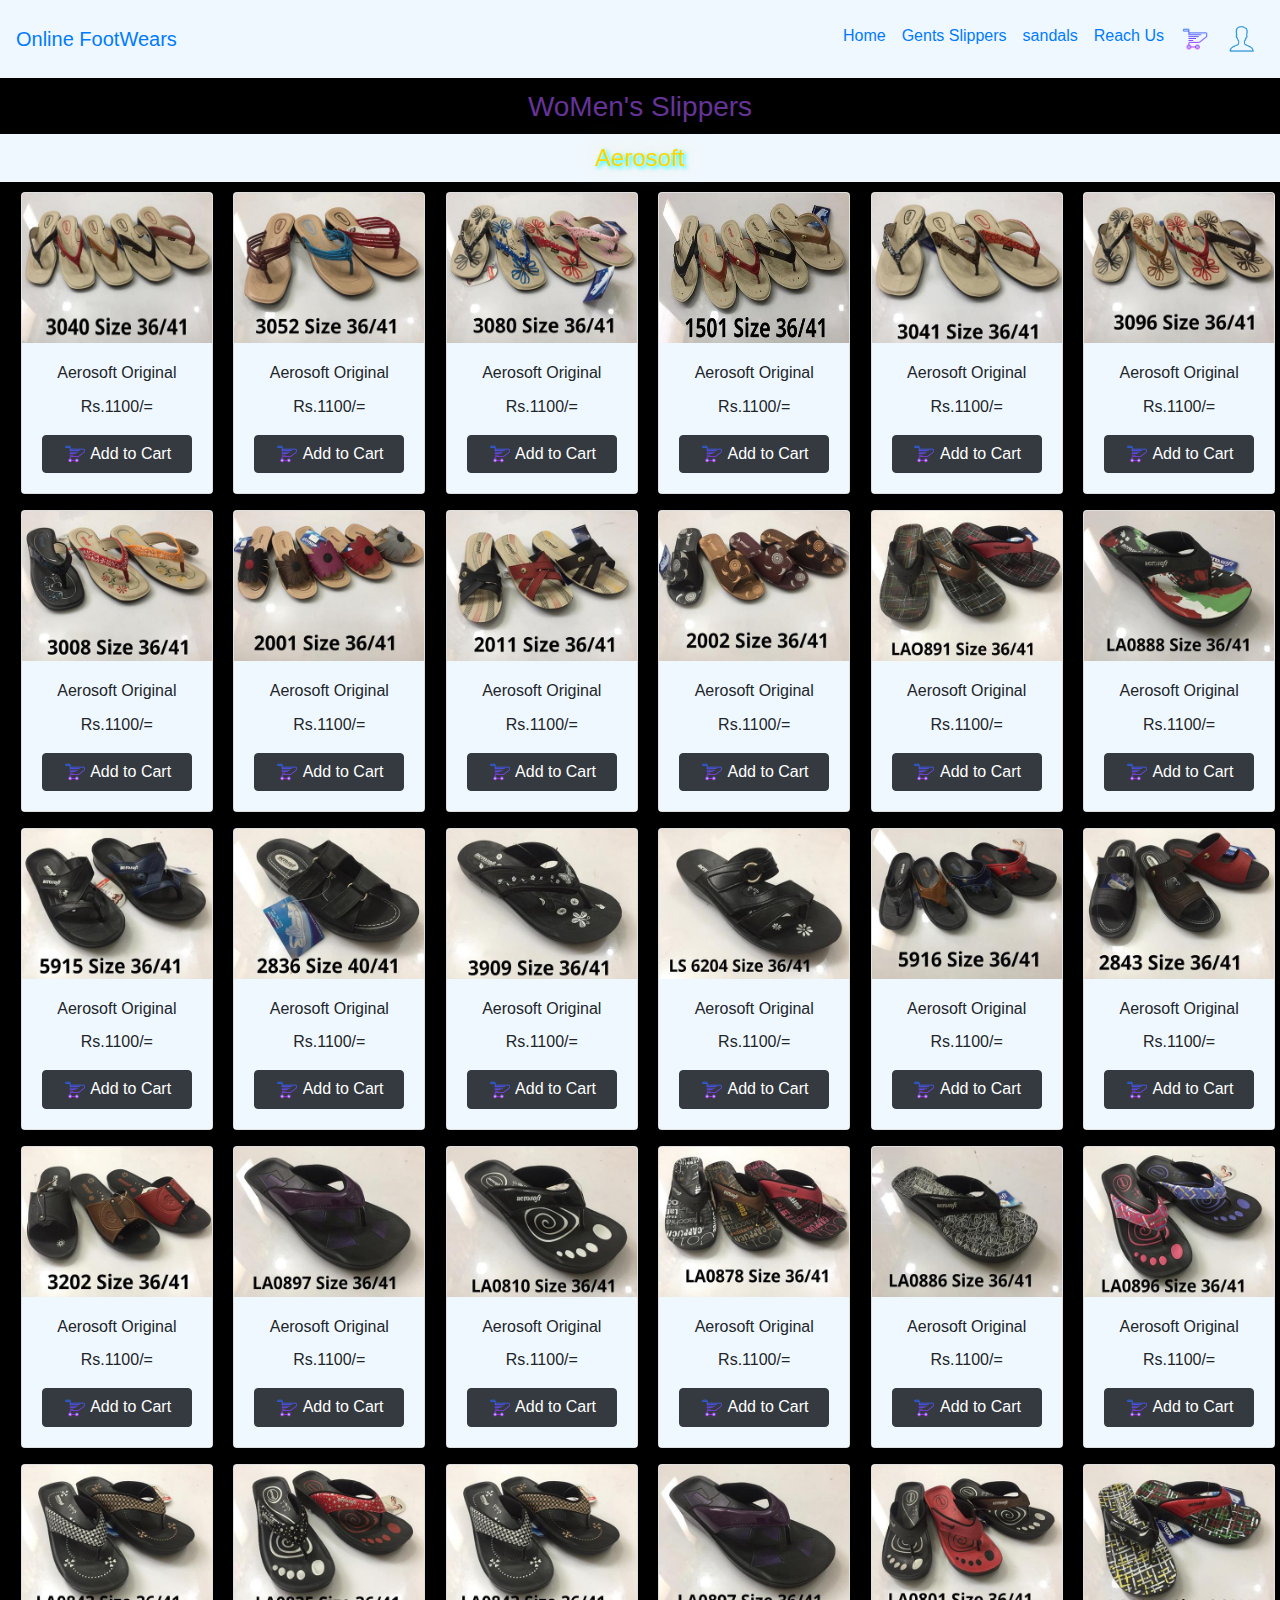
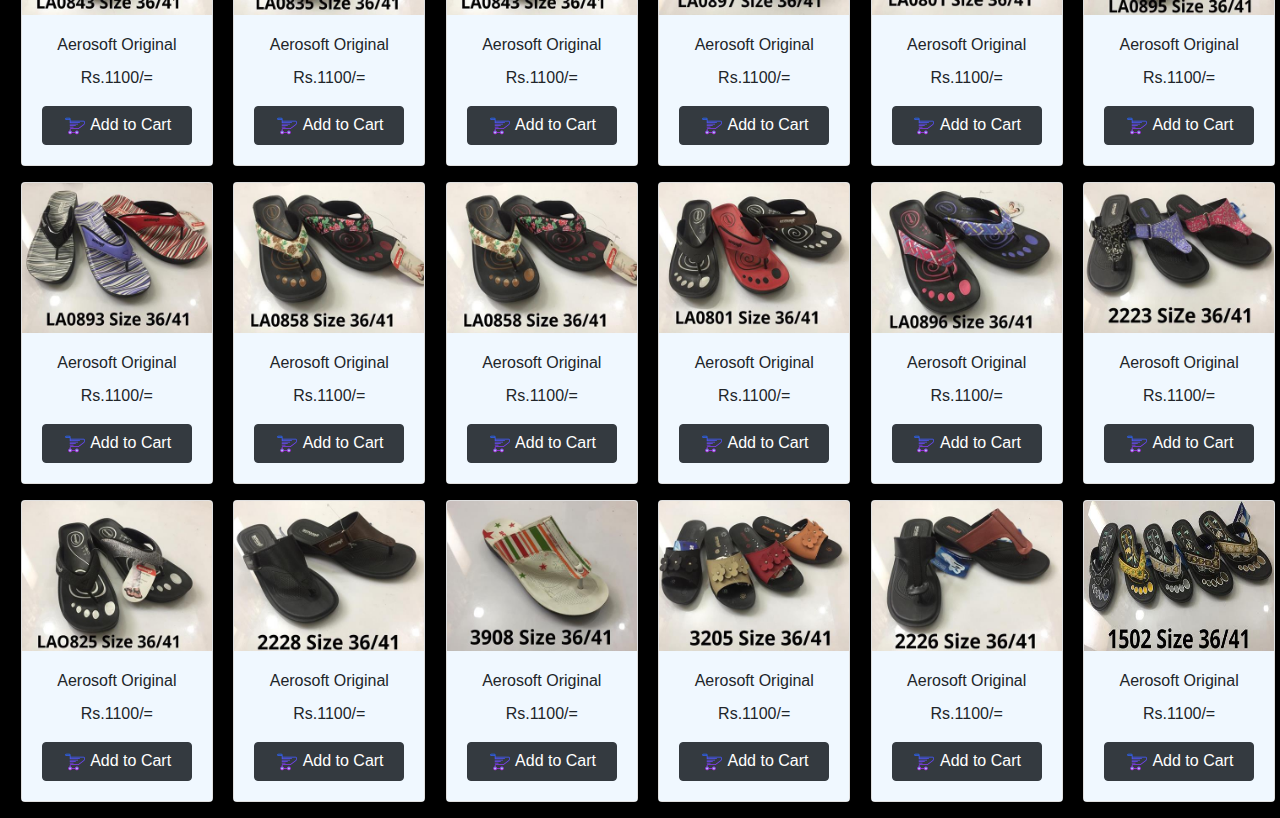
==== public/slipperl.html @ 7321dbb2 "Adding Data" ====
<!DOCTYPE html>
<html lang="en">

<head>
  <meta charset="UTF-8">
  <meta name="viewport" content="width=device-width, initial-scale=1.0">
  <title>WoMen's Slippers</title>
  <link rel="stylesheet" href="bootstrap-4.5.0-dist/css/bootstrap.min.css">
  <link rel="stylesheet" href="style.css">
</head>

<body>
  <div>
     <nav class="navbar fixed-top navbar-expand-lg">
      <a class="navbar-brand" href="index.html">Online FootWears</a>
      <button class="navbar-toggler" type="button" data-toggle="collapse" data-target="#navbarText"
        aria-controls="navbarText" aria-expanded="false" aria-label="Toggle navigation">
        <span><img src="icons/dropdown.png" alt=""></span>
      </button>
      <div class="collapse navbar-collapse" id="navbarText">
        <ul class="navbar-nav mr-auto">
        </ul>
        <span class="navbar-text">
          <ul class="navbar-nav mr-auto">
            <li class="nav-item active">
              <a class="nav-link" href="index.html">Home</a>
            </li>
            <li class="nav-item active">
              <a class="nav-link" href="slipperg.html">Gents Slippers</a>
            </li>
            
            <li class="nav-item">
              <a class="nav-link" href="sandals.html">sandals</a>
            </li>
            <li class="nav-item">
              <a class="nav-link" href="reach.html">Reach Us</a>
            </li>
            <li class="nav-item">
              <a class="nav-link" href="#"> <img class="cart" src="icons/cart.png" alt="cart"></a>
            </li>
            <li class="nav-item">
              <a class="nav-link" href="user.html"> <img class="user" src="icons/user.png" alt="user "></a>
            </li>
          </ul>
        </span>
      </div>
    </nav>
  </div>
  <div class="text-center">
    <h3 class="shade2 text-center ">WoMen's Slippers</h3>
    <h4 class="shade text-center">Aerosoft</h4>
    <div class="card text-center d-inline-block mb-3 ml-3 h-100 " style="width: 12rem ;">
      <img src="images/women's/women (1).jpg" class="card-img-top" alt="...">
      <div class="card-body">
        <h6 class="card-title">Aerosoft Original</h6>
        <p class="card-text">Rs.1100/=</p>
        <a href="#" class="btn btn-dark w-100"><img src="icons/cartsm.png" alt="cart"> Add to Cart</a>
      </div>
    </div>
    <div class="card text-center d-inline-block mb-3 ml-3 h-100 " style="width: 12rem ;">
      <img src="images/women's/women (2).jpg" class="card-img-top" alt="...">
      <div class="card-body">
        <h6 class="card-title">Aerosoft Original</h6>
        <p class="card-text">Rs.1100/=</p>
        <a href="#" class="btn btn-dark w-100"><img src="icons/cartsm.png" alt="cart"> Add to Cart</a>
      </div>
    </div>
    <div class="card text-center d-inline-block mb-3 ml-3 h-100 " style="width: 12rem ;">
      <img src="images/women's/women (3).jpg" class="card-img-top" alt="...">
      <div class="card-body">
        <h6 class="card-title">Aerosoft Original</h6>
        <p class="card-text">Rs.1100/=</p>
        <a href="#" class="btn btn-dark w-100"><img src="icons/cartsm.png" alt="cart"> Add to Cart</a>
      </div>
    </div>
    <div class="card text-center d-inline-block mb-3 ml-3 h-100 " style="width: 12rem ;">
      <img src="images/women's/women (4).jpg" class="card-img-top" alt="...">
      <div class="card-body">
        <h6 class="card-title">Aerosoft Original</h6>
        <p class="card-text">Rs.1100/=</p>
        <a href="#" class="btn btn-dark w-100"><img src="icons/cartsm.png" alt="cart"> Add to Cart</a>
      </div>
    </div>
    <div class="card text-center d-inline-block mb-3 ml-3 h-100 " style="width: 12rem ;">
      <img src="images/women's/women (5).jpg" class="card-img-top" alt="...">
      <div class="card-body">
        <h6 class="card-title">Aerosoft Original</h6>
        <p class="card-text">Rs.1100/=</p>
        <a href="#" class="btn btn-dark w-100"><img src="icons/cartsm.png" alt="cart"> Add to Cart</a>
      </div>
    </div>
    <div class="card text-center d-inline-block mb-3 ml-3 h-100 " style="width: 12rem ;">
      <img src="images/women's/women (6).jpg" class="card-img-top" alt="...">
      <div class="card-body">
        <h6 class="card-title">Aerosoft Original</h6>
        <p class="card-text">Rs.1100/=</p>
        <a href="#" class="btn btn-dark w-100"><img src="icons/cartsm.png" alt="cart"> Add to Cart</a>
      </div>
    </div>
    <div class="card text-center d-inline-block mb-3 ml-3 h-100 " style="width: 12rem ;">
      <img src="images/women's/women (7).jpg" class="card-img-top" alt="...">
      <div class="card-body">
        <h6 class="card-title">Aerosoft Original</h6>
        <p class="card-text">Rs.1100/=</p>
        <a href="#" class="btn btn-dark w-100"><img src="icons/cartsm.png" alt="cart"> Add to Cart</a>
      </div>
    </div>
    <div class="card text-center d-inline-block mb-3 ml-3 h-100 " style="width: 12rem ;">
      <img src="images/women's/women (8).jpg" class="card-img-top" alt="...">
      <div class="card-body">
        <h6 class="card-title">Aerosoft Original</h6>
        <p class="card-text">Rs.1100/=</p>
        <a href="#" class="btn btn-dark w-100"><img src="icons/cartsm.png" alt="cart"> Add to Cart</a>
      </div>
    </div>
    <div class="card text-center d-inline-block mb-3 ml-3 h-100 " style="width: 12rem ;">
      <img src="images/women's/women (9).jpg" class="card-img-top" alt="...">
      <div class="card-body">
        <h6 class="card-title">Aerosoft Original</h6>
        <p class="card-text">Rs.1100/=</p>
        <a href="#" class="btn btn-dark w-100"><img src="icons/cartsm.png" alt="cart"> Add to Cart</a>
      </div>
    </div>
    <div class="card text-center d-inline-block mb-3 ml-3 h-100 " style="width: 12rem ;">
      <img src="images/women's/women (10).jpg" class="card-img-top" alt="...">
      <div class="card-body">
        <h6 class="card-title">Aerosoft Original</h6>
        <p class="card-text">Rs.1100/=</p>
        <a href="#" class="btn btn-dark w-100"><img src="icons/cartsm.png" alt="cart"> Add to Cart</a>
      </div>
    </div>
    <div class="card text-center d-inline-block mb-3 ml-3 h-100 " style="width: 12rem ;">
      <img src="images/women's/women (11).jpg" class="card-img-top" alt="...">
      <div class="card-body">
        <h6 class="card-title">Aerosoft Original</h6>
        <p class="card-text">Rs.1100/=</p>
        <a href="#" class="btn btn-dark w-100"><img src="icons/cartsm.png" alt="cart"> Add to Cart</a>
      </div>
    </div>
    <div class="card text-center d-inline-block mb-3 ml-3 h-100 " style="width: 12rem ;">
      <img src="images/women's/women (12).jpg" class="card-img-top" alt="...">
      <div class="card-body">
        <h6 class="card-title">Aerosoft Original</h6>
        <p class="card-text">Rs.1100/=</p>
        <a href="#" class="btn btn-dark w-100"><img src="icons/cartsm.png" alt="cart"> Add to Cart</a>
      </div>
    </div>
    <div class="card text-center d-inline-block mb-3 ml-3 h-100 " style="width: 12rem ;">
      <img src="images/women's/women (13).jpg" class="card-img-top" alt="...">
      <div class="card-body">
        <h6 class="card-title">Aerosoft Original</h6>
        <p class="card-text">Rs.1100/=</p>
        <a href="#" class="btn btn-dark w-100"><img src="icons/cartsm.png" alt="cart"> Add to Cart</a>
      </div>
    </div>
    <div class="card text-center d-inline-block mb-3 ml-3 h-100 " style="width: 12rem ;">
      <img src="images/women's/women (14).jpg" class="card-img-top" alt="...">
      <div class="card-body">
        <h6 class="card-title">Aerosoft Original</h6>
        <p class="card-text">Rs.1100/=</p>
        <a href="#" class="btn btn-dark w-100"><img src="icons/cartsm.png" alt="cart"> Add to Cart</a>
      </div>
    </div>
    <div class="card text-center d-inline-block mb-3 ml-3 h-100 " style="width: 12rem ;">
      <img src="images/women's/women (15).jpg" class="card-img-top" alt="...">
      <div class="card-body">
        <h6 class="card-title">Aerosoft Original</h6>
        <p class="card-text">Rs.1100/=</p>
        <a href="#" class="btn btn-dark w-100"><img src="icons/cartsm.png" alt="cart"> Add to Cart</a>
      </div>
    </div>
    <div class="card text-center d-inline-block mb-3 ml-3 h-100 " style="width: 12rem ;">
      <img src="images/women's/women (16).jpg" class="card-img-top" alt="...">
      <div class="card-body">
        <h6 class="card-title">Aerosoft Original</h6>
        <p class="card-text">Rs.1100/=</p>
        <a href="#" class="btn btn-dark w-100"><img src="icons/cartsm.png" alt="cart"> Add to Cart</a>
      </div>
    </div>
    <div class="card text-center d-inline-block mb-3 ml-3 h-100 " style="width: 12rem ;">
      <img src="images/women's/women (17).jpg" class="card-img-top" alt="...">
      <div class="card-body">
        <h6 class="card-title">Aerosoft Original</h6>
        <p class="card-text">Rs.1100/=</p>
        <a href="#" class="btn btn-dark w-100"><img src="icons/cartsm.png" alt="cart"> Add to Cart</a>
      </div>
    </div>
    <div class="card text-center d-inline-block mb-3 ml-3 h-100 " style="width: 12rem ;">
      <img src="images/women's/women (18).jpg" class="card-img-top" alt="...">
      <div class="card-body">
        <h6 class="card-title">Aerosoft Original</h6>
        <p class="card-text">Rs.1100/=</p>
        <a href="#" class="btn btn-dark w-100"><img src="icons/cartsm.png" alt="cart"> Add to Cart</a>
      </div>
    </div>
    <div class="card text-center d-inline-block mb-3 ml-3 h-100 " style="width: 12rem ;">
      <img src="images/women's/women (19).jpg" class="card-img-top" alt="...">
      <div class="card-body">
        <h6 class="card-title">Aerosoft Original</h6>
        <p class="card-text">Rs.1100/=</p>
        <a href="#" class="btn btn-dark w-100"><img src="icons/cartsm.png" alt="cart"> Add to Cart</a>
      </div>
    </div>
    <div class="card text-center d-inline-block mb-3 ml-3 h-100 " style="width: 12rem ;">
      <img src="images/women's/women (20).jpg" class="card-img-top" alt="...">
      <div class="card-body">
        <h6 class="card-title">Aerosoft Original</h6>
        <p class="card-text">Rs.1100/=</p>
        <a href="#" class="btn btn-dark w-100"><img src="icons/cartsm.png" alt="cart"> Add to Cart</a>
      </div>
    </div>
    <div class="card text-center d-inline-block mb-3 ml-3 h-100 " style="width: 12rem ;">
      <img src="images/women's/women (21).jpg" class="card-img-top" alt="...">
      <div class="card-body">
        <h6 class="card-title">Aerosoft Original</h6>
        <p class="card-text">Rs.1100/=</p>
        <a href="#" class="btn btn-dark w-100"><img src="icons/cartsm.png" alt="cart"> Add to Cart</a>
      </div>
    </div>
    <div class="card text-center d-inline-block mb-3 ml-3 h-100 " style="width: 12rem ;">
      <img src="images/women's/women (22).jpg" class="card-img-top" alt="...">
      <div class="card-body">
        <h6 class="card-title">Aerosoft Original</h6>
        <p class="card-text">Rs.1100/=</p>
        <a href="#" class="btn btn-dark w-100"><img src="icons/cartsm.png" alt="cart"> Add to Cart</a>
      </div>
    </div>
    <div class="card text-center d-inline-block mb-3 ml-3 h-100 " style="width: 12rem ;">
      <img src="images/women's/women (23).jpg" class="card-img-top" alt="...">
      <div class="card-body">
        <h6 class="card-title">Aerosoft Original</h6>
        <p class="card-text">Rs.1100/=</p>
        <a href="#" class="btn btn-dark w-100"><img src="icons/cartsm.png" alt="cart"> Add to Cart</a>
      </div>
    </div>
    <div class="card text-center d-inline-block mb-3 ml-3 h-100 " style="width: 12rem ;">
      <img src="images/women's/women (24).jpg" class="card-img-top" alt="...">
      <div class="card-body">
        <h6 class="card-title">Aerosoft Original</h6>
        <p class="card-text">Rs.1100/=</p>
        <a href="#" class="btn btn-dark w-100"><img src="icons/cartsm.png" alt="cart"> Add to Cart</a>
      </div>
    </div>
    <div class="card text-center d-inline-block mb-3 ml-3 h-100 " style="width: 12rem ;">
      <img src="images/women's/women (25).jpg" class="card-img-top" alt="...">
      <div class="card-body">
        <h6 class="card-title">Aerosoft Original</h6>
        <p class="card-text">Rs.1100/=</p>
        <a href="#" class="btn btn-dark w-100"><img src="icons/cartsm.png" alt="cart"> Add to Cart</a>
      </div>
    </div>
    <div class="card text-center d-inline-block mb-3 ml-3 h-100 " style="width: 12rem ;">
      <img src="images/women's/women (26).jpg" class="card-img-top" alt="...">
      <div class="card-body">
        <h6 class="card-title">Aerosoft Original</h6>
        <p class="card-text">Rs.1100/=</p>
        <a href="#" class="btn btn-dark w-100"><img src="icons/cartsm.png" alt="cart"> Add to Cart</a>
      </div>
    </div>
    <div class="card text-center d-inline-block mb-3 ml-3 h-100 " style="width: 12rem ;">
      <img src="images/women's/women (27).jpg" class="card-img-top" alt="...">
      <div class="card-body">
        <h6 class="card-title">Aerosoft Original</h6>
        <p class="card-text">Rs.1100/=</p>
        <a href="#" class="btn btn-dark w-100"><img src="icons/cartsm.png" alt="cart"> Add to Cart</a>
      </div>
    </div>
    <div class="card text-center d-inline-block mb-3 ml-3 h-100 " style="width: 12rem ;">
      <img src="images/women's/women (28).jpg" class="card-img-top" alt="...">
      <div class="card-body">
        <h6 class="card-title">Aerosoft Original</h6>
        <p class="card-text">Rs.1100/=</p>
        <a href="#" class="btn btn-dark w-100"><img src="icons/cartsm.png" alt="cart"> Add to Cart</a>
      </div>
    </div>
    <div class="card text-center d-inline-block mb-3 ml-3 h-100 " style="width: 12rem ;">
      <img src="images/women's/women (29).jpg" class="card-img-top" alt="...">
      <div class="card-body">
        <h6 class="card-title">Aerosoft Original</h6>
        <p class="card-text">Rs.1100/=</p>
        <a href="#" class="btn btn-dark w-100"><img src="icons/cartsm.png" alt="cart"> Add to Cart</a>
      </div>
    </div>
    <div class="card text-center d-inline-block mb-3 ml-3 h-100 " style="width: 12rem ;">
      <img src="images/women's/women (30).jpg" class="card-img-top" alt="...">
      <div class="card-body">
        <h6 class="card-title">Aerosoft Original</h6>
        <p class="card-text">Rs.1100/=</p>
        <a href="#" class="btn btn-dark w-100"><img src="icons/cartsm.png" alt="cart"> Add to Cart</a>
      </div>
    </div>
    <div class="card text-center d-inline-block mb-3 ml-3 h-100 " style="width: 12rem ;">
      <img src="images/women's/women (31).jpg" class="card-img-top" alt="...">
      <div class="card-body">
        <h6 class="card-title">Aerosoft Original</h6>
        <p class="card-text">Rs.1100/=</p>
        <a href="#" class="btn btn-dark w-100"><img src="icons/cartsm.png" alt="cart"> Add to Cart</a>
      </div>
    </div>
    <div class="card text-center d-inline-block mb-3 ml-3 h-100 " style="width: 12rem ;">
      <img src="images/women's/women (32).jpg" class="card-img-top" alt="...">
      <div class="card-body">
        <h6 class="card-title">Aerosoft Original</h6>
        <p class="card-text">Rs.1100/=</p>
        <a href="#" class="btn btn-dark w-100"><img src="icons/cartsm.png" alt="cart"> Add to Cart</a>
      </div>
    </div>
    <div class="card text-center d-inline-block mb-3 ml-3 h-100 " style="width: 12rem ;">
      <img src="images/women's/women (32).jpg" class="card-img-top" alt="...">
      <div class="card-body">
        <h6 class="card-title">Aerosoft Original</h6>
        <p class="card-text">Rs.1100/=</p>
        <a href="#" class="btn btn-dark w-100"><img src="icons/cartsm.png" alt="cart"> Add to Cart</a>
      </div>
    </div>
    <div class="card text-center d-inline-block mb-3 ml-3 h-100 " style="width: 12rem ;">
      <img src="images/women's/women (33).jpg" class="card-img-top" alt="...">
      <div class="card-body">
        <h6 class="card-title">Aerosoft Original</h6>
        <p class="card-text">Rs.1100/=</p>
        <a href="#" class="btn btn-dark w-100"><img src="icons/cartsm.png" alt="cart"> Add to Cart</a>
      </div>
    </div>
    <div class="card text-center d-inline-block mb-3 ml-3 h-100 " style="width: 12rem ;">
      <img src="images/women's/women (34).jpg" class="card-img-top" alt="...">
      <div class="card-body">
        <h6 class="card-title">Aerosoft Original</h6>
        <p class="card-text">Rs.1100/=</p>
        <a href="#" class="btn btn-dark w-100"><img src="icons/cartsm.png" alt="cart"> Add to Cart</a>
      </div>
    </div>
    <div class="card text-center d-inline-block mb-3 ml-3 h-100 " style="width: 12rem ;">
      <img src="images/women's/women (35).jpg" class="card-img-top" alt="...">
      <div class="card-body">
        <h6 class="card-title">Aerosoft Original</h6>
        <p class="card-text">Rs.1100/=</p>
        <a href="#" class="btn btn-dark w-100"><img src="icons/cartsm.png" alt="cart"> Add to Cart</a>
      </div>
    </div>
    <div class="card text-center d-inline-block mb-3 ml-3 h-100 " style="width: 12rem ;">
      <img src="images/women's/women (36).jpg" class="card-img-top" alt="...">
      <div class="card-body">
        <h6 class="card-title">Aerosoft Original</h6>
        <p class="card-text">Rs.1100/=</p>
        <a href="#" class="btn btn-dark w-100"><img src="icons/cartsm.png" alt="cart"> Add to Cart</a>
      </div>
    </div>
    <div class="card text-center d-inline-block mb-3 ml-3 h-100 " style="width: 12rem ;">
      <img src="images/women's/women (37).jpg" class="card-img-top" alt="...">
      <div class="card-body">
        <h6 class="card-title">Aerosoft Original</h6>
        <p class="card-text">Rs.1100/=</p>
        <a href="#" class="btn btn-dark w-100"><img src="icons/cartsm.png" alt="cart"> Add to Cart</a>
      </div>
    </div>
    <div class="card text-center d-inline-block mb-3 ml-3 h-100 " style="width: 12rem ;">
      <img src="images/women's/women (38).jpg" class="card-img-top" alt="...">
      <div class="card-body">
        <h6 class="card-title">Aerosoft Original</h6>
        <p class="card-text">Rs.1100/=</p>
        <a href="#" class="btn btn-dark w-100"><img src="icons/cartsm.png" alt="cart"> Add to Cart</a>
      </div>
    </div>
    <div class="card text-center d-inline-block mb-3 ml-3 h-100 " style="width: 12rem ;">
      <img src="images/women's/women (39).jpg" class="card-img-top" alt="...">
      <div class="card-body">
        <h6 class="card-title">Aerosoft Original</h6>
        <p class="card-text">Rs.1100/=</p>
        <a href="#" class="btn btn-dark w-100"><img src="icons/cartsm.png" alt="cart"> Add to Cart</a>
      </div>
    </div>
    <div class="card text-center d-inline-block mb-3 ml-3 h-100 " style="width: 12rem ;">
      <img src="images/women's/women (40).jpg" class="card-img-top" alt="...">
      <div class="card-body">
        <h6 class="card-title">Aerosoft Original</h6>
        <p class="card-text">Rs.1100/=</p>
        <a href="#" class="btn btn-dark w-100"><img src="icons/cartsm.png" alt="cart"> Add to Cart</a>
      </div>
    </div>
    <div class="card text-center d-inline-block mb-3 ml-3 h-100 " style="width: 12rem ;">
      <img src="images/women's/women (41).jpg" class="card-img-top" alt="...">
      <div class="card-body">
        <h6 class="card-title">Aerosoft Original</h6>
        <p class="card-text">Rs.1100/=</p>
        <a href="#" class="btn btn-dark w-100"><img src="icons/cartsm.png" alt="cart"> Add to Cart</a>
      </div>
    </div>
    


    <button onclick="topFunction()" id="myBtn" title="Go to top"><img class="w-75" src="icons/Top.png" alt=""></button>
  <script src="https://code.jquery.com/jquery-3.4.1.slim.min.js"
    integrity="sha384-J6qa4849blE2+poT4WnyKhv5vZF5SrPo0iEjwBvKU7imGFAV0wwj1yYfoRSJoZ+n"
    crossorigin="anonymous"></script>
  <script src="https://cdn.jsdelivr.net/npm/popper.js@1.16.0/dist/umd/popper.min.js"
    integrity="sha384-Q6E9RHvbIyZFJoft+2mJbHaEWldlvI9IOYy5n3zV9zzTtmI3UksdQRVvoxMfooAo"
    crossorigin="anonymous"></script>
  <script src="https://stackpath.bootstrapcdn.com/bootstrap/4.4.1/js/bootstrap.min.js"
    integrity="sha384-wfSDF2E50Y2D1uUdj0O3uMBJnjuUD4Ih7YwaYd1iqfktj0Uod8GCExl3Og8ifwB6"
    crossorigin="anonymous"></script>
    <script src="app.js">  </script>
</body>

</html>
---- public/style.css ----
.card-body{
      background-color: aliceblue;   
}
.shade{
        
        text-shadow: 2px 2px 4px aqua, 0 0 25px wheat, 0 0 5px whitesmoke;
        padding: 10px ;
        color: gold;
        margin: auto auto 10px auto;        
        background-color: aliceblue;
}
.cart,.user{
  width: 30px;
}
.shade2{
  color: rebeccapurple;
  text-shadow: 4px 4px 8px #000000;
  padding: 10px ;
  margin: 80px auto auto auto;
}
.card-img-top
{
    height: 150px !important;
}
.slider{
  display: block;
  width: 40%;
  margin: 70px auto auto auto;
}
.signup{
  width: 60%;
  margin: 100px auto auto auto;
  padding: 30px !important;
  color: gold;
  text-shadow: 2px 2px 4px aqua, 0 0 25px wheat, 0 0 5px whitesmoke;
  border: solid white;
}
#myBtn {
    display: none;
    position: fixed; 
    bottom: 20px; 
    right: 30px; 
    z-index: 99; 
    border: none; 
    outline: none;
    color: white;  
    padding: 5px;
    border-radius: 5px; 
  }
  #myBtn:hover {
    background-color: #555; 
  }
  body{
      background-color: black !important;
  }
  .navbar {
    background-color: aliceblue;
  }
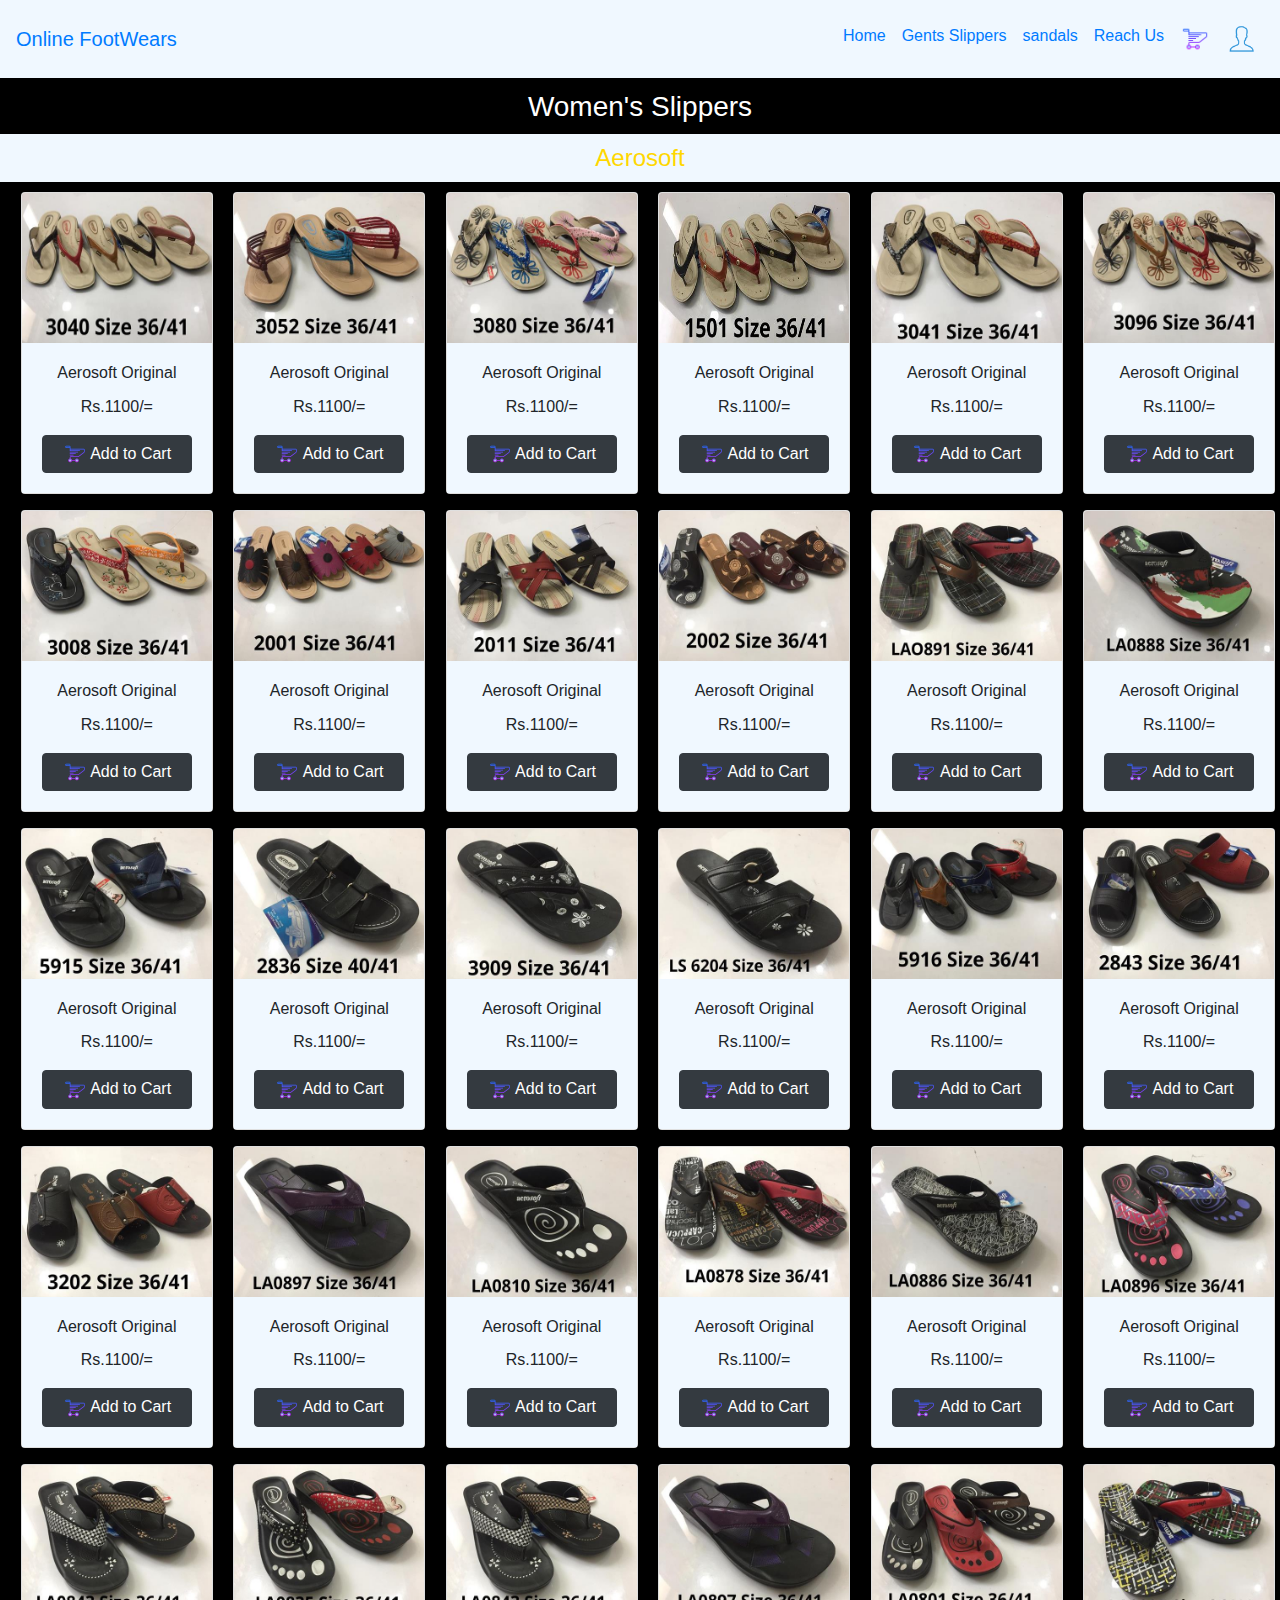
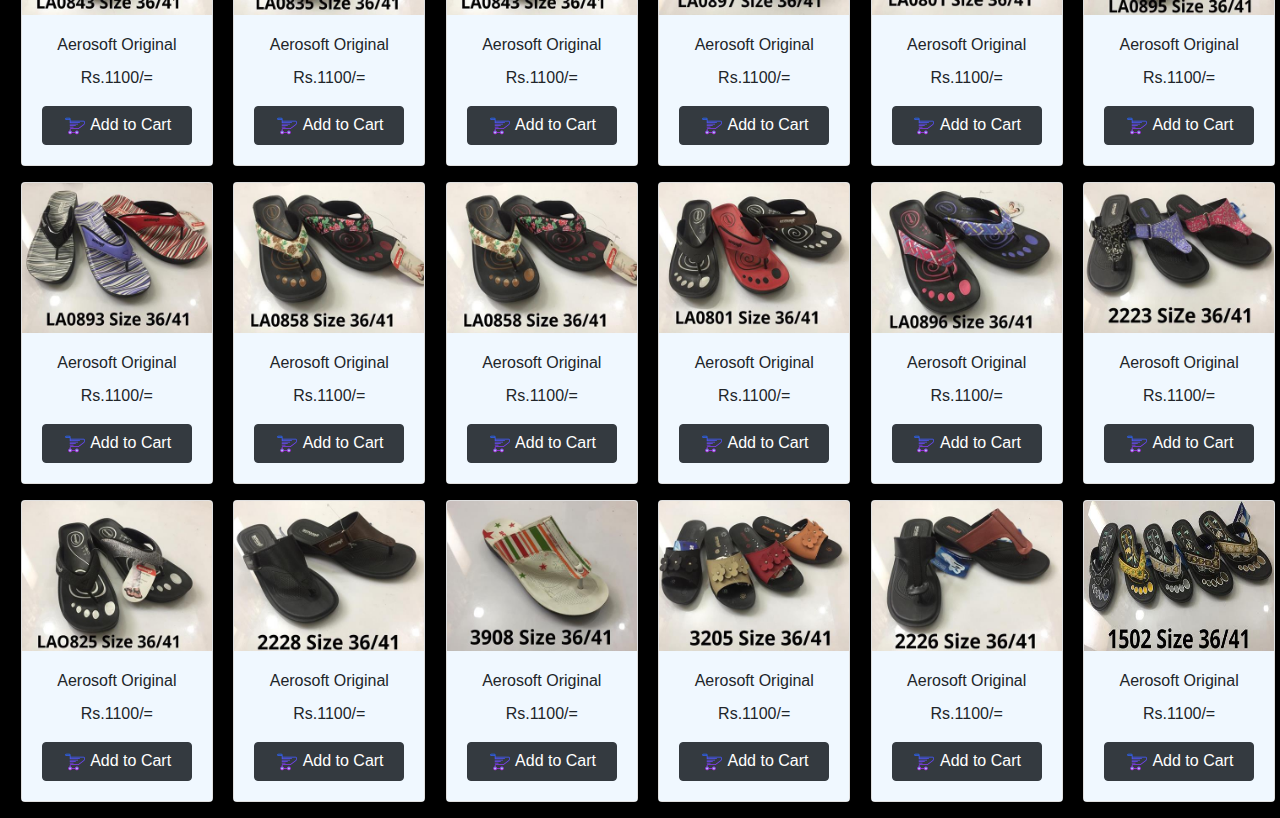
==== commit fd12289e: "adding code" ====
--- a/public/slipperl.html
+++ b/public/slipperl.html
@@ -4,7 +4,7 @@
 <head>
   <meta charset="UTF-8">
   <meta name="viewport" content="width=device-width, initial-scale=1.0">
-  <title>WoMen's Slippers</title>
+  <title>Women's Slippers</title>
   <link rel="stylesheet" href="bootstrap-4.5.0-dist/css/bootstrap.min.css">
   <link rel="stylesheet" href="style.css">
 </head>
@@ -47,7 +47,7 @@
     </nav>
   </div>
   <div class="text-center">
-    <h3 class="shade2 text-center ">WoMen's Slippers</h3>
+    <h3 class="shade2 text-center ">Women's Slippers</h3>
     <h4 class="shade text-center">Aerosoft</h4>
     <div class="card text-center d-inline-block mb-3 ml-3 h-100 " style="width: 12rem ;">
       <img src="images/women's/women (1).jpg" class="card-img-top" alt="...">
--- a/public/style.css
+++ b/public/style.css
@@ -3,7 +3,6 @@
 }
 .shade{
         
-        text-shadow: 2px 2px 4px aqua, 0 0 25px wheat, 0 0 5px whitesmoke;
         padding: 10px ;
         color: gold;
         margin: auto auto 10px auto;        
@@ -13,8 +12,7 @@
   width: 30px;
 }
 .shade2{
-  color: rebeccapurple;
-  text-shadow: 4px 4px 8px #000000;
+  color: white;
   padding: 10px ;
   margin: 80px auto auto auto;
 }
